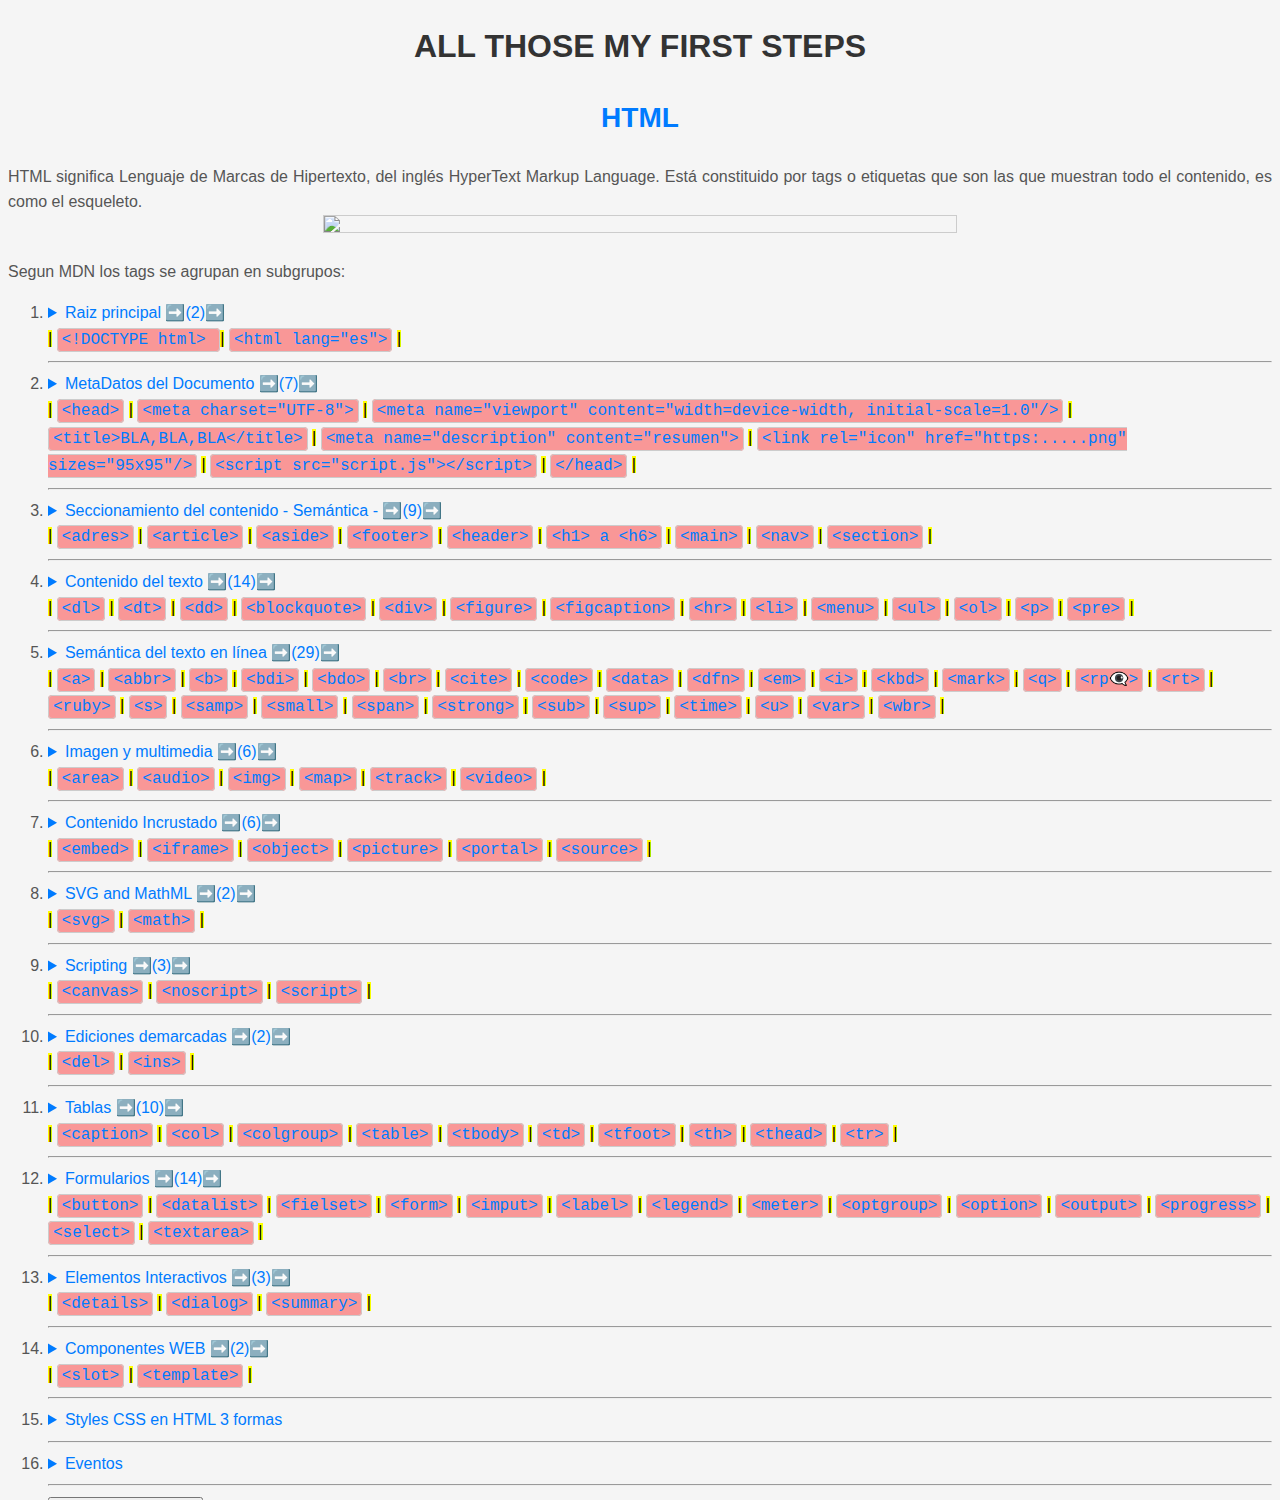
==== html/index.html @ f889c12b "css" ====
<!DOCTYPE html>
<html lang="es">
<!-- Lenguaje español-->

<head>
  <meta charset="UTF-8" />
  <!-- Texto/idioma -->
  <meta name="viewport" content="width=device-width, initial-scale=1.0" />
  <!-- Responsive, se ajusta-->
  <title>FUNDAMENTOS HTML ✍🏼</title>
  <!-- 55 caracteres-->
  <meta name="description"
    content="Esta es la primera página que hago en HTML y sobre la cual voy integrando todo conocimiento" />
  <link rel="icon"
    href="https://raw.githubusercontent.com/devpsicoamgg/elementsdevamgg-/main/favicons/1590029575811.png"
    sizes="95x95" />
  <style>
    body {
      background-color: #f5f5f5;
      color: #333;
      font-family: sans-serif;
      line-height: 1.6;
    }

    h1 {
      color: #333;
      text-align: center;
    }

    h2 {
      color: #007bff;
      text-align: center;
      font-size: 28px;
    }

    p {
      font-size: 16px;
      color: #555;
      text-align: justify;
    }

    img {
      border: 1px solid #ccc;
      display: block;
      margin: 0 auto;
      width: 50%;
    }

    ol {
      color: #555;
    }

    details summary {
      font-size: 16px;
      color: #007bff;
      cursor: pointer;
    }

    code {
      background-color: #f99797;
      border: 1px solid #ccc;
      padding: 2px 4px;
      border-radius: 4px;
      font-family: monospace;
    }
  </style>

  <!-- Permite posicionamiento-->
</head>

<body style="font-family: sans-serif;">
  <h1>ALL THOSE MY FIRST STEPS</h1>
  <h2>HTML</h2>
  <p>
    HTML significa Lenguaje de Marcas de Hipertexto, del inglés HyperText Markup Language.
    Está constituido por tags o etiquetas que son las que muestran todo el contenido, es como el esqueleto.
    <br>
    <img src="./img/tableHtml.png" width=80% />
    <br>
    Segun MDN los tags se agrupan en subgrupos:
  </p>
  <ol>
    <li>
      <details>
        <summary>
          Raiz principal ➡️(2)➡️ <br> <mark>|</mark> <code>  &lt;!DOCTYPE html&gt; </code> <mark>|</mark>
          <code>&lt;html lang="es"&gt;</code> <mark>|</mark>
        </summary> ---
        <ul>
          <li>
            <summary> <b> <code> &lt;!DOCTYPE html&gt; </code> </b> <br> El elemento HTML (o elemento HTML raiz)
              representa la raiz de un documento HTML. El resto de elementos descienden de este elemento. </summary>
            <br>
            <summary> <b> <code>&lt;html lang="es"&gt;</code> </b> <br> Tema de lenguaje, no ha de ir en metadatos sino
              abajo de la etiqueta HTML</summary>
      </details>
    </li>
    <hr>
    <!-- SALTO -->
    <li>
      <details>
        <summary>
          MetaDatos del Documento ➡️(7)➡️ <br> <mark>|</mark> <code>&lt;head&gt;</code> <mark>|</mark>
          <code>&lt;meta charset="UTF-8"&gt;</code> <mark>|</mark>
          <code>&lt;meta name="viewport" content="width=device-width, initial-scale=1.0"/&gt;</code> <mark>|</mark>
          <code>&lt;title>BLA,BLA,BLA&lt;/title&gt;</code> <mark>|</mark>
          <code>&lt;meta name="description" content="resumen"&gt;</code> <mark>|</mark>
          <code>&lt;link rel="icon" href="https:.....png" sizes="95x95"/&gt;</code> <mark>|</mark>
          <code>&lt;script src="script.js"&gt;&lt;/script&gt;</code> <mark>|</mark> <code>&lt;/head&gt;</code>
          <mark>|</mark>
        </summary> Ninguna que se marque como meta va con /, en la sección meta no
        solo van datos meta sino otros.
        <ul>
          <li>
            <summary><b><code>&lt;head&gt;</code></b> <br> Inicia el encabezado del documento </summary> <br>
          </li>
          <li>
            <summary><b> <code>&lt;meta charset="UTF-8"&gt;</code> </b> <br> Tema de control decodificación de
              caracteres </summary> <br>
          </li>
          <li>
            <summary> <b> <code>&lt;meta name="viewport" content="width=device-width, initial-scale=1.0"/&gt;</code>
              </b> <br> Temas de renderización a diversos dispositivos </summary> <br>
          </li>
          <li>
            <summary><b> <code>&lt;title>BLA,BLA,BLA&lt;/title&gt;</code> </b> <br> El titulo que se mostrará en la
              pestaña y buscadores, entre 55 y 65 caracteres, tambien influye en el posicionamiento la unica que se ve
              en barra titulo</summary> <br>
          </li>
          <li>
            <summary><b> <code>&lt;meta name="description" content="resumen"&gt;</code> </b> <br> Potencializa el
              posicionamiento el description entre 150 y 165 palabras, si se tiene secciones dentro del proyecto cada
              sección con su descripción</u> </summary> <br>
          </li>
          <li>
            <summary> <b> <code>&lt;link rel="icon" href="https:.....png" sizes="95x95"/&gt;</code> </b> <br> El
              favicon es el icono que se muestra en la pag, en la pestaña </summary> <br>
          </li>
          <li>
            <summary><b><code>&lt;link rel="stylesheet" href="styles.css"&gt;</code></b> <br> Este enlace carga un
              archivo CSS para aplicar estilos a la página </summary> <br>
          </li>
          <li>
            <summary><b> <code>&lt;script src="script.js"&gt;&lt;/script&gt;</code> </b> <br> Esta referencia carga un
              archivo de script JavaScript </summary> <br>
          </li>
          <li>
            <summary> <b><code>&lt;/head&gt;</code> </b> <br> Cierre de cabecera </summary>
          </li>
        </ul>
      </details>
    </li>
    <hr>

    <!-- SALTO -->
    <li>
      <details>
        <summary>Seccionamiento del contenido - Semántica - ➡️(9)➡️ <br>
          <mark>|</mark> <code>&lt;adres&gt;</code>
          <mark>|</mark> <code>&lt;article&gt;</code>
          <mark>|</mark> <code>&lt;aside&gt;</code>
          <mark>|</mark> <code>&lt;footer&gt;</code> <mark>|</mark> <code>&lt;header&gt;</code>
          <mark>|</mark> <code> &lt;h1&gt; a &lt;h6&gt;</code> <mark>|</mark> <code>&lt;main&gt;</code>
          <mark>|</mark> <code>&lt;nav&gt;</code> <mark>|</mark> <code>&lt;section&gt;</code> <mark>|</mark>

        </summary> Dividir y organizar el contenido de una página web en
        secciones lógicas y significativas utilizando etiquetas HTML apropiadas. <br> TEMA MUY CONEXO A MAQUETACIÓN<br>
        <br>
        <ul>
          <summary> <b><code>&lt;adres&gt;</code> </b> <br> Aporta información de contact o direcciones.</summary> <br>
          <summary> <b><code>&lt;article&gt;</code> </b> <br> Pedazo de codigo a reutilizar. Sección autocontenida.
          </summary> <br>
          <summary> <b><code>&lt;aside&gt;</code> </b> <br> Sección de una página que consiste en contenido que está
            indirectamente
            relacionado con el contenido principal del documento. Contenido secundario. </summary> <br>
          <summary> <b><code>&lt;footer&gt;</code> </b> <br> Pie de página para el contenido de sección más cercano o el
            elemento
            raíz de sección. </summary> <br>
          <summary><b><code>&lt;header&gt;</code> </b> <br> grupo de ayudas introductorias o de navegación. Cabeceras
          </summary>
          <br>
          <summary> <b><code>&lt;h1&gt;,&lt;h2&gt;&lt;h3&gt;,&lt;h4&gt;,&lt;h5&gt;,&lt;h6&gt;</code> </b> <br>
            Encabezados
            deja titularizar. Los niveles con jerarquias. Tambien CO Un solo. Solo 1 H1 <code>&lt;h1&gt;</code>.
          </summary> <br>
          <summary> <b> <code>&lt;main&gt;</code> </b> <br> contenido principal del &lt;body&gt; de un documento o
            aplicación, SOLO 1
            MAIN </summary> <br>
          <summary> <b> <code>&lt;nav&gt;</code> </b> <br> Sección con enlaces de navegación, internos o externos.
          </summary> <br>
          <summary> <b> <code>&lt;section&gt;</code> </b> <br> Representa una sección genérica de un documento. Muy
            parecido al
            &lt;div&gt; pero en menor nivel </summary> <br>
      </details>
    </li>
    <hr>
    <!-- SALTO -->
    <li>
      <details>
        <summary> Contenido del texto ➡️(14)➡️ <br>
          <mark>|</mark> <code>&lt;dl&gt;</code>
          <mark>|</mark> <code>&lt;dt&gt;</code>
          <mark>|</mark> <code>&lt;dd&gt;</code>
          <mark>|</mark> <code>&lt;blockquote&gt;</code>
          <mark>|</mark> <code>&lt;div&gt;</code>
          <mark>|</mark> <code>&lt;figure&gt;</code>
          <mark>|</mark> <code>&lt;figcaption&gt;</code>
          <mark>|</mark> <code>&lt;hr&gt;</code>
          <mark>|</mark> <code>&lt;li&gt;</code>
          <mark>|</mark> <code>&lt;menu&gt;</code>
          <mark>|</mark> <code>&lt;ul&gt;</code>
          <mark>|</mark> <code>&lt;ol&gt;</code>
          <mark>|</mark> <code>&lt;p&gt;</code>
          <mark>|</mark> <code>&lt;pre&gt;</code>
          <mark>|</mark>


        </summary> Para organizar bloques o secciones de contenido
        <ul>
          <summary> <b> <code>&lt;dl&gt;</code> </b> <br> Es una definición esta asociado con una lista descriptiva se
            relaciona dd.
            GLOSARIO DE TERMINOS. 3 etiquetas. dt para definir el termino, dd la definición del dato </summary> <br>
          <summary> <b> <code>&lt;dt&gt;</code> </b> <br> Término en una descripción o lista de definiciones Definición
            Term.
          </summary> <br>
          <summary> <b> <code>&lt;dd&gt;</code> </b> <br> Provee detalles acerca de o la definición de un término
            precedente en dt
            (tabula) Definición description </summary> <br>
          <summary> <b> <code>&lt;blockquote&gt;</code> </b> <br> Citas en bloque se ven como cita, combinar con cite
            genera todo ese
            contenido </summary> <br>
          <summary> <b> <code>&lt;div&gt;</code> </b> <br> Secciones o contenidos, etiqueta por excelencia, genera
            saltos de linea.
            VER SPAN </summary> <br>
          <summary> <b> <code>&lt;figure&gt;</code> </b> <br> Marco de una figura, incluye origen, tamaño, texto
            alternativo, etc.
            Para poner el caption figcaption dentro del tag </summary> <br>
          <summary> <b> <code>&lt;figcaption&gt;</code> </b> <br> Subtitulo de una figura. </summary> <br>
          <summary> <b> <code>&lt;hr&gt;</code> </b> <br> Línea horizontal salto semantico de contenido </summary> <br>
          <summary> <b> <code>&lt;li&gt;</code> </b> <br> Lista la etiqueta de cierre opcional </summary> <br>
          <summary> <b> <code>&lt;menu&gt;</code> </b> <br> Lista desordenada de elementos con elementos li, muy
            parecido a ul </summary> <br>
          <summary> <b> <code>&lt;ul&gt;</code> </b> <br> UNorderd List - Lista no ordenada, lleva puntos. con type te
            das tipos de
            viñeta, scuare, circle. Title un cuadradito con el nomnbre </summary> <br>
          <summary> <b> <code>&lt;ol&gt;</code> </b> <br> “Ordered List” - Lista Ordenada , siemrpe van dentro los tag
            li, start para
            poner No inicio, reversed para alrevez, con type muestra el tipo de num </summary> <br>
          <summary> <b> <code>&lt;p&gt;</code> </b> <br> Parrafo. Texto en forma de parrafo, margenes. </summary> <br>
          <summary> <b> <code>&lt;pre&gt;</code> </b> <br> Permite escribir en linea desde el editor, cambia la letra
          </summary> <br>
        </ul>
      </details>
    </li>
    <hr>
    <!-- SALTO -->
    <li>
      <details>
        <summary> Semántica del texto en línea ➡️(29)➡️ <br>
          <mark>|</mark> <code>&lt;a&gt;</code>
          <mark>|</mark> <code>&lt;abbr&gt;</code>
          <mark>|</mark> <code>&lt;b&gt;</code>
          <mark>|</mark> <code>&lt;bdi&gt;</code>
          <mark>|</mark> <code>&lt;bdo&gt;</code>
          <mark>|</mark> <code>&lt;br&gt;</code>
          <mark>|</mark> <code>&lt;cite&gt;</code>
          <mark>|</mark> <code>&lt;code&gt;</code>
          <mark>|</mark> <code>&lt;data&gt;</code>
          <mark>|</mark> <code>&lt;dfn&gt;</code>
          <mark>|</mark> <code>&lt;em&gt;</code>
          <mark>|</mark> <code>&lt;i&gt;</code>
          <mark>|</mark> <code>&lt;kbd&gt;</code>
          <mark>|</mark> <code>&lt;mark&gt;</code>
          <mark>|</mark> <code>&lt;q&gt;</code>
          <mark>|</mark> <code>&lt;rp👁️‍🗨️&gt;</code>
          <mark>|</mark> <code>&lt;rt&gt;</code>
          <mark>|</mark> <code>&lt;ruby&gt;</code>
          <mark>|</mark> <code>&lt;s&gt;</code>
          <mark>|</mark> <code>&lt;samp&gt;</code>
          <mark>|</mark> <code>&lt;small&gt;</code>
          <mark>|</mark> <code>&lt;span&gt;</code>
          <mark>|</mark> <code>&lt;strong&gt;</code>
          <mark>|</mark> <code>&lt;sub&gt;</code>
          <mark>|</mark> <code>&lt;sup&gt;</code>
          <mark>|</mark> <code>&lt;time&gt;</code>
          <mark>|</mark> <code>&lt;u&gt;</code>
          <mark>|</mark> <code>&lt;var&gt;</code>
          <mark>|</mark> <code>&lt;wbr&gt;</code>
          <mark>|</mark>


        </summary> significado, estructura, o el estilo de una palabra, una línea o cualquier pieza arbitraria de texto.
        <ul>
          <summary> <b> <code>&lt;a&gt;</code> </b> <br> enlaces a otras pags href para el source para abrir en nueva
            pesataña < a href=" bbbb"=> , con target ="_blanck", rel="nofollow" para sitios no relacionados, si dentro
              dejas una
              img te hace la img como hipervinculo. <br>
              Para hacer navegación interna, emoji 😉 o texto. tabla para asociar los items a a donde ir se debe dar
              nombre como id, no agenos al ingles ni espacios a href = "lugar#ADondeVa". <br>
              con css agregado al html scroll-behavior: smooth hace que se vea más fluido el desplazamiento y no como si
              apareciera. Con mailto: , o whatsapp tel:
          </summary> <br>
          <summary> <b> <code>&lt;abbr&gt;</code> </b> <br> abrebiaciones </summary> <br>
          <summary> <b> <code>&lt;b&gt;</code> </b> <br> Negrita <b>NEGRITA ASÍ </b> </summary> <br>
          <summary> <b> <code>&lt;bdi&gt;</code> </b> <br> Secciones o contenidos </summary> <br>
          <summary> <b> <code>&lt;bdo&gt;</code> </b> <br> Secciones o contenidos </summary> <br>
          <summary> <b> <code>&lt;br&gt;</code> </b> <br> Salto de linea. UN SOLO TAG, NO NECESITA CIERRE </summary>
          <br>
          <summary> <b> <code>&lt;cite&gt;</code> </b> <br> Secciones o contenidos </summary> <br>
          <summary> <b> <code>&lt;code&gt;</code> </b> <br> mostrar en formato de codigo </summary> <br>
          <summary> <b> <code>&lt;data&gt;</code> </b> <br> Secciones o contenidos </summary> <br>
          <summary> <b> <code>&lt;dfn&gt;</code> </b> <br> Secciones o contenidos </summary> <br>
          <summary> <b> <code>&lt;em&gt;</code> </b> <br> enfasis texto que hace enfasis. </summary> <br>
          <summary> <b> <code>&lt;i&gt;</code> </b> <br> cursiva <i>cursiva </i> </summary> <br>
          <summary> <b> <code>&lt;kbd&gt;</code> </b> <br> Secciones o contenidos </summary> <br>
          <summary> <b> <code>&lt;mark&gt;</code> </b> <br> Resalta <mark> ASI </mark> </summary> <br>
          <summary> <b> <code>&lt;q&gt;</code> </b> <br> cita </summary> <br>
          <summary> <b> <code>&lt;rp👁️‍🗨️&gt;</code> </b> <br> Secciones o contenidos </summary> <br>
          <summary> <b> <code>&lt;rt&gt;</code> </b> <br> Secciones o contenidos </summary> <br>
          <summary> <b> <code>&lt;ruby&gt;</code> </b> <br> Secciones o contenidos </summary> <br>
          <summary> <b> <code>&lt;s&gt;</code> </b> <br> Secciones o contenidos </summary> <br>
          <summary> <b> <code>&lt;samp&gt;</code> </b> <br> Secciones o contenidos </summary> <br>
          <summary> <b> <code>&lt;small&gt;</code> </b> <br> Letra pequeña </summary> <br>
          <summary> <b> <code>&lt;span&gt;</code> </b> <br> Secciones de bloque genererico en linea. Solo ocupa el
            espacio de su
            contenido VER DIV </summary> <br>
          <summary> <b> <code>&lt;strong&gt;</code> </b> <br> enfasis, entonación etiqueta semantica </summary> <br>
          <summary> <b> <code>&lt;sub&gt;</code> </b> <br> subindice </summary> <br>
          <summary> <b> <code>&lt;sup&gt;</code> </b> <br> potencias H<sup>2</sup>O </summary> <br>
          <summary> <b> <code>&lt;time&gt;</code> </b> <br> periodo de tiempo </summary> <br>
          <summary> <b> <code>&lt;u&gt;</code> </b> <br> Subrayado pero se recomienda más con scc </summary> <br>
          <summary> <b> <code>&lt;var&gt;</code> </b> <br> Secciones o contenidos </summary> <br>
          <summary> <b> <code>&lt;wbr&gt;</code> </b> <br> Secciones o contenidos </summary> <br>
        </ul>
      </details>
    </li>
    <hr>
    <!-- SALTO -->
    <li>
      <details>
        <summary>Imagen y multimedia ➡️(6)➡️ <br>
          <mark>|</mark> <code>&lt;area&gt;</code>
          <mark>|</mark> <code>&lt;audio&gt;</code>
          <mark>|</mark> <code>&lt;img&gt;</code>
          <mark>|</mark> <code>&lt;map&gt;</code>
          <mark>|</mark> <code>&lt;track&gt;</code>
          <mark>|</mark> <code>&lt;video&gt;</code>
          <mark>|</mark>

        </summary>
        <ul>
          <summary> <b> <code>&lt;area&gt;</code> </b> <br> ??????????????? </summary> <br>
          <summary> <b> <code>&lt;audio&gt;</code> </b> <br> Por medio del atributo source se da la ruta pero debe tener
            el atributo controls para mostrarse. <br> <mark style="background-color: rgb(45, 234, 45)"> Autoplay </mark>
            necesita permiso para que se reproduzca solo. <mark style="background-color: rgb(45, 234, 45)">Loop</mark>
            para volver a reproducir. <mark style="background-color: rgb(45, 234, 45)"> muted </mark> silenciado, <mark
              style="background-color: rgb(45, 234, 45)">preloaded</mark> va a empezar a precargar para reproducir más
            rápido <br> <mark> <code>&lt;audio src="./audio.mp3" controls preload &gt; &lt;/audio &gt; preload </code>>
            </mark> <br> </code> <audio src="" controls preload> </audio> </summary> <br>
          <summary> <b><code>&lt;img&gt;</code> </b> <br> en un solo tag < img
              src=" alt=texto descriptivo acepta formartos png, svg, etc. Los estilos recomendado desde CSS </u> </summary> <br>
          <summary> <b> <code>&lt;map&gt;</code> </b> <br> ??????????????? </summary> <br>
          <summary> <b> <code>&lt;track&gt;</code> </b> <br> ??????????????? </summary> <br>
          <summary> <b> <code>&lt;video&gt;</code> </b> <br> Por medio del atributo source se da la ruta pero debe tener el atributo controls para mostrarse. <br> <mark style="
              background-color: rgb(45, 234, 45)"> Autoplay </mark> necesita permiso para que se reproduzca solo. <mark
                style="background-color: rgb(45, 234, 45)">Loop</mark> para volver a reproducir. <mark
                style="background-color: rgb(45, 234, 45)"> muted </mark> silenciado, <mark
                style="background-color: rgb(45, 234, 45)">preloaded</mark> va a empezar a precargar para reproducir más
              rápido <br> <mark>
                <code>&lt;video src="./<b>video.mp4"</b> controls preload poster="./ARREGLAR POR CSS"&gt; &lt;/video &gt; </code>
              </mark> <br> </code> <video src="" controls preload> </video> </summary> <br>
        </ul>
      </details>
    </li>
    <hr>
    <!-- SALTO -->
    <li>
      <details>
        <summary>Contenido Incrustado ➡️(6)➡️ <br>
          <mark>|</mark> <code>&lt;embed&gt;</code>
          <mark>|</mark> <code>&lt;iframe&gt;</code>
          <mark>|</mark> <code>&lt;object&gt;</code>
          <mark>|</mark> <code>&lt;picture&gt;</code>
          <mark>|</mark> <code>&lt;portal&gt;</code>
          <mark>|</mark> <code>&lt;source&gt;</code>
          <mark>|</mark>
        </summary>

        <ul>
          <br>
          <summary> <b> <code>&lt;embed&gt;</code> </b> <br> plug-in </summary> <br>
          <summary> <b> <code>&lt;iframe&gt;</code> </b> <br> Un marco, ingresa otra pag en el navegador, youtube, pdfs,
            etc, no casi redes sociales <br> <iframe
              src="https://www.google.com/maps/embed?pb=!1m18!1m12!1m3!1d63654.152374169564!2d-74.38432945000001!3d4.33870455!2m3!1f0!2f0!3f0!3m2!1i1024!2i768!4f13.1!3m3!1m2!1s0x8e3f04f7770f3b97%3A0x90b173ecbe09c570!2sFusagasug%C3%A1%2C%20Cundinamarca!5e0!3m2!1ses!2sco!4v1688433929328!5m2!1ses!2sco"
              width=60% height=20% style="border:1;" allowfullscreen="" loading="lazy"
              referrerpolicy="no-referrer-when-downgrade"></iframe> </summary> <br>
          <summary> <b> <code>&lt;object&gt;</code> </b> <br> Secciones o contenidos </summary> <br>
          <summary> <b> <code>&lt;picture&gt;</code> </b> <br> Secciones o contenidos </summary> <br>
          <summary> <b> <code>&lt;portal&gt;</code> </b> <br> Habilita incrustar htmls en otra pag </summary> <br>
          <summary> <b> <code>&lt;source&gt;</code> </b> <br> recursos multimedia <code>&lt;picture&gt;</code>,
            <code>&lt;audio&gt;</code> o <code>&lt;video&gt;</code>
          </summary> <br>
        </ul>
      </details>
    </li>
    <hr>
    <!-- SALTO-->
    <li>
      <details>
        <summary>SVG and MathML ➡️(2)➡️ <br>
          <mark>|</mark> <code>&lt;svg&gt;</code>
          <mark>|</mark> <code>&lt;math&gt;</code>
          <mark>|</mark>

        </summary>
        <ul>
          <summary> <b> <code>&lt;svg&gt;</code> </b> <br> Secciones o contenidos </summary> <br>
          <summary> <b> <code>&lt;math&gt;</code> </b> <br> Secciones o contenidos </summary>
        </ul>
      </details>
    </li>
    <hr>
    <!-- SALTO-->
    <li>
      <details>
        <summary>Scripting ➡️(3)➡️ <br>
          <mark>|</mark> <code>&lt;canvas&gt;</code>
          <mark>|</mark> <code>&lt;noscript&gt;</code>
          <mark>|</mark> <code>&lt;script&gt;</code>
          <mark>|</mark>

        </summary>
        <ul>
          <summary> <b> <code>&lt;canvas&gt;</code> </b> <br> dibujar graficos por secuencias </summary> <br>
          <summary> <b> <code>&lt;noscript&gt;</code> </b> <br> Secciones o contenidos </summary> <br>
          <summary> <b> <code>&lt;script&gt;</code> </b> <br> incrustar codigo ejecutable, puede ser js, se puede
            escribir como js en html mientras tengas la etiqueta script o por medio de enlazar html y js. apertura y
            cierre script src=/source </summary>
        </ul>
      </details>
    </li>
    <hr>
    <!-- SALTO-->
    <li>
      <details>
        <summary>Ediciones demarcadas ➡️(2)➡️ <br>
          <mark>|</mark> <code>&lt;del&gt;</code>
          <mark>|</mark> <code>&lt;ins&gt;</code>
          <mark>|</mark>

        </summary>
        <ul>
          <summary> </b> <code>&lt;del&gt;</code> </b> <br> Secciones o contenidos </summary>
          <summary> </b> <code>&lt;ins&gt;</code> </b> <br> Secciones o contenidos </summary>
        </ul>
      </details>
    </li>
    <hr>
    <!-- SALTO-->
    <li>
      <details>
        <summary>Tablas ➡️(10)➡️ <br>
          <mark>|</mark> <code>&lt;caption&gt;</code>
          <mark>|</mark> <code>&lt;col&gt;</code>
          <mark>|</mark> <code>&lt;colgroup&gt;</code>
          <mark>|</mark> <code>&lt;table&gt;</code>
          <mark>|</mark> <code>&lt;tbody&gt;</code>
          <mark>|</mark> <code>&lt;td&gt;</code>
          <mark>|</mark> <code>&lt;tfoot&gt;</code>
          <mark>|</mark> <code>&lt;th&gt;</code>
          <mark>|</mark> <code>&lt;thead&gt;</code>
          <mark>|</mark> <code>&lt;tr&gt;</code>
          <mark>|</mark>

        </summary> datos tabulados
        <ul>
          <summary><b><code>&lt;caption&gt;</code> </b> <br> Se utiliza para agregar un titulo a la tabla puede estar
            aariba o abajo segun el style se defina. </summary> <br>
          <summary><b><code>&lt;col&gt;</code> </b> <br> Define propiedades de estilo y da la col </summary> <br>
          <summary><b><code>&lt;colgrup&gt;</code> </b> <br> Agrupa una o mas colomnas </summary> <br>
          <summary><b><code>&lt;table&gt;</code> </b> <br> Tag que contiene la tabla </summary> <br>
          <summary><b><code>&lt;tbody&gt;</code> </b> <br> agrupa una tabla en su cuerpo </summary> <br>
          <summary><b><code>&lt;td&gt;</code> </b> <br> Celdas </summary> <br>
          <summary><b><code>&lt;tfoot&gt;</code> </b> <br> Pie de pagina de la tabla. </summary> <br>
          <summary><b><code>&lt;th&gt;</code> </b> <br> Encabezado de la columna </summary> <br>
          <summary><b><code>&lt;thead&gt;</code> </b> <br> Encabezados de columna o fila en la table </summary> <br>
          <summary><b><code>&lt;tr&gt;</code> </b> <br> Fila en la table </summary> <br>
        </ul>
      </details>
    </li>
    <hr>
    <!-- SALTO-->
    <li>
      <details>
        <summary>Formularios ➡️(14)➡️ <br>
          <mark>|</mark> <code>&lt;button&gt;</code>
          <mark>|</mark> <code>&lt;datalist&gt;</code>
          <mark>|</mark> <code>&lt;fielset&gt;</code>
          <mark>|</mark> <code>&lt;form&gt;</code>
          <mark>|</mark> <code>&lt;imput&gt;</code>
          <mark>|</mark> <code>&lt;label&gt;</code>
          <mark>|</mark> <code>&lt;legend&gt;</code>
          <mark>|</mark> <code>&lt;meter&gt;</code>
          <mark>|</mark> <code>&lt;optgroup&gt;</code>
          <mark>|</mark> <code>&lt;option&gt;</code>
          <mark>|</mark> <code>&lt;output&gt;</code>
          <mark>|</mark> <code>&lt;progress&gt;</code>
          <mark>|</mark> <code>&lt;select&gt;</code>
          <mark>|</mark> <code>&lt;textarea&gt;</code>
          <mark>|</mark>


        </summary> Crear formularios, valores como autocompletar el formulario,
        <ul>
          <summary><b><code>&lt;button&gt;</code> </b> <br> Un boton <button> ESTE </button> </summary>
          <summary><b><code>&lt;datalist&gt;</code> </b> <br> Contiene elementos, opciones </summary>
          <summary><b><code>&lt;fielset&gt;</code> </b> <br> Secciones o contenidos </summary>
          <summary><b><code>&lt;form&gt;</code> </b> <br> la que contiene controles activos </summary>
          <summary><b><code>&lt;input&gt;</code> </b> <br> Controles interactivos de formulario. < imput así: <br>
              <samll>
                text <input type="text"> <br>
                checkbox <input type="checkbox"> <br>
                radio <input type="radio"> <br>
                date <input type="date"> <br>
                submit <input type="submit"> <br>
                search <input type="search"> <br>
                reset <input type="reset"> <br>
                file <input type="file"> <br>
                email <input type="email"> <br>
                color <input type="color"> <br>
                password <input type="password"> <br>
                range <input type="range"> <br>
                button <input type="button" value="este"> <br>
              </samll>
          </summary>
          <summary><b><code>&lt;label&gt;</code> </b> <br> Secciones o contenidos </summary>
          <summary><b><code>&lt;legend&gt;</code> </b> <br> Secciones o contenidos </summary>
          <summary><b><code>&lt;meter&gt;</code> </b> <br> escala dentro de un rango </summary>
          <summary><b><code>&lt;optgroup&gt;</code> </b> <br> agrupación <code>&lt;select&gt;</code> </summary>
          <summary><b><code>&lt;option&gt;</code> </b> <br> item dentro de un <code>&lt;select&gt;</code> </summary>
          <summary><b><code>&lt;output&gt;</code> </b> <br> puede inyectar resultados de calculos </summary>
          <summary><b><code>&lt;progress&gt;</code> </b> <br> muestra prograso de una tarea </summary>
          <summary><b><code>&lt;select&gt;</code> </b> <br> menu de opciones las opciones estan dentro de
            <code>&lt;option&gt;</code> que generalmente se agrupan en <code>&lt;optgroup&gt;</code>
          </summary>
          <summary><b><code>&lt;textarea&gt;</code> </b> <br> edución multililnea de texto sin formato </summary>
        </ul>
      </details>
    </li>
    <hr>
    <!-- SALTO-->
    <li>
      <details>
        <summary>Elementos Interactivos ➡️(3)➡️ <br>
          <mark>|</mark> <code>&lt;details&gt;</code>
          <mark>|</mark> <code>&lt;dialog&gt;</code>
          <mark>|</mark> <code>&lt;summary&gt;</code>
          <mark>|</mark>


        </summary>
        <ul>
          <summary><b><code>&lt;details&gt;</code> </b> <br> Envuelve el acordeon </summary> <br>
          <summary><b><code>&lt;dialog&gt;</code> </b> <br> Como tipo de caja de dialogo </summary> <br>
          <summary><b><code>&lt;summary&gt;</code> </b> <br> Titulo del acordeón se agrega otro tag para el contenido
          </summary> <br>
        </ul>
      </details>
    </li>
    <hr>
    <!-- SALTO-->
    <li>
      <details>
        <summary>Componentes WEB ➡️(2)➡️ <br>
          <mark>|</mark> <code>&lt;slot&gt;</code>
          <mark>|</mark> <code>&lt;template&gt;</code>
          <mark>|</mark>

        </summary> tecnología relacionada con HTML que hacen que sea posible, en esencia, crear y personalizar elementos
        como si fueran HTML normal.
        <ul>
          <summary><b><code>&lt;slot&gt;</code> </b> <br> placeholder en un componente que tu puedes llenar con tu
            propio marcado,</summary>
    </li> <br>
    <summary><b><code>&lt;Template&gt;</code> </b> <br> mecanismo para mantener el contenido HTML del lado del cliente
      que no se renderiza cuando se carga una página, pero que posteriormente puede ser instanciado </summary>
    <hr>
    </ul>
    </details>
    </li>
    <hr>

    <!-- SALTO-->
    <li>
      <details>
        <summary>Styles CSS en HTML 3 formas </summary> XXXXXXXXXXX
        <ul>
          <summary> <b> dando atributos onclick="Alert" </b> <br> No muy recomdable </summary> <br>
          <summary> <b> En head se abre etiqueta style </b> <br> LIBRERIAS se van marcando etiquetas por etiquetas pero
            marca
            todas las etiquetas </summary> <br>
          <summary> <b> Mediente hoja CSS </b> <br> Se enlaza en el head con tag link rel = "stylesheets" href="./DIR"
          </summary> <br>
        </ul>
      </details>
    </li>
    <hr>
    <!-- SALTO-->

    <li>
      <details>
        <summary> Eventos </summary>
        <ul>
          <summary> <b> dando atributos al tag style= </b> style = " color fondo, color letra, tamaño, tipo, fuente,
            alineación, epaciado, margen, para tags como NO MANERA MÁS EFICIENTE " </summary> <br>
          <summary> <b> En head se abre etiqueta style </b> LIBRERIAS se van marcando etiquetas por etiquetas pero marca
            todas las etiquetas </summary> <br>
          <summary> <b> Mediente hoja CSS </b> se enlaza en el head con tag link rel = "stylesheets" href="./DIR"
          </summary> <br>
        </ul>
      </details>
    </li>
    <hr>
    <!-- SALTO-->


    <button onclick="openDialog()">02-. Metadatod del Doc </button>
    <dialog id="myDialog">
      <h2>Tags Raiz Pcpal </h2>
      <p> <code> &lt;!DOCTYPE html&gt; </code> </p>
      <hr>
      <p> <code>&lt;html lang="es"&gt;</code> </p>
      <button onclick="closeDialog()"> CERRAR ⛔</button>
    </dialog>
    <script>
      function openDialog() {
        var dialog = document.getElementById("myDialog");
        dialog.showModal();
      }
      function closeDialog() {
        var dialog = document.getElementById("myDialog");
        dialog.close();
      }
    </script>









    <!-- FIN ⛔-->
    </ul>

  </ol>

</body>


</html>
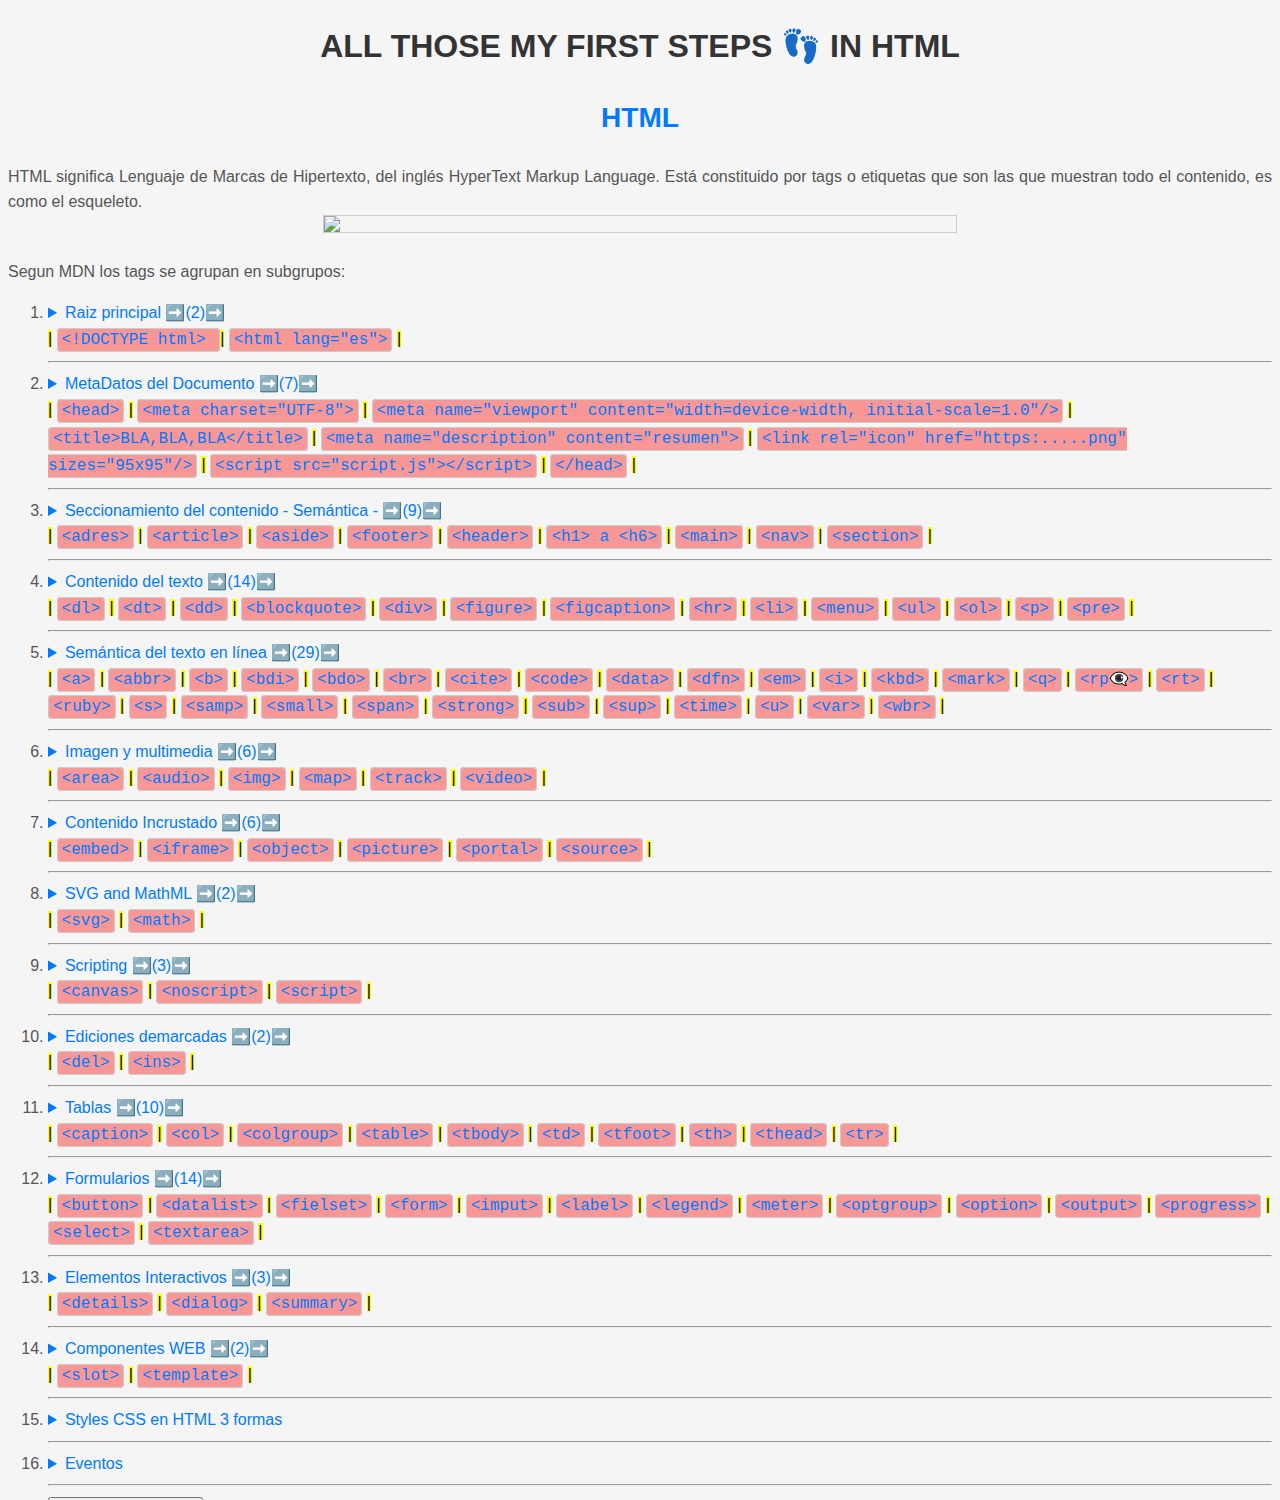
==== commit 4209c160: "css" ====
--- a/html/index.html
+++ b/html/index.html
@@ -69,7 +69,7 @@
 </head>
 
 <body style="font-family: sans-serif;">
-  <h1>ALL THOSE MY FIRST STEPS</h1>
+  <h1>ALL THOSE MY FIRST STEPS 👣 IN HTML</h1>
   <h2>HTML</h2>
   <p>
     HTML significa Lenguaje de Marcas de Hipertexto, del inglés HyperText Markup Language.
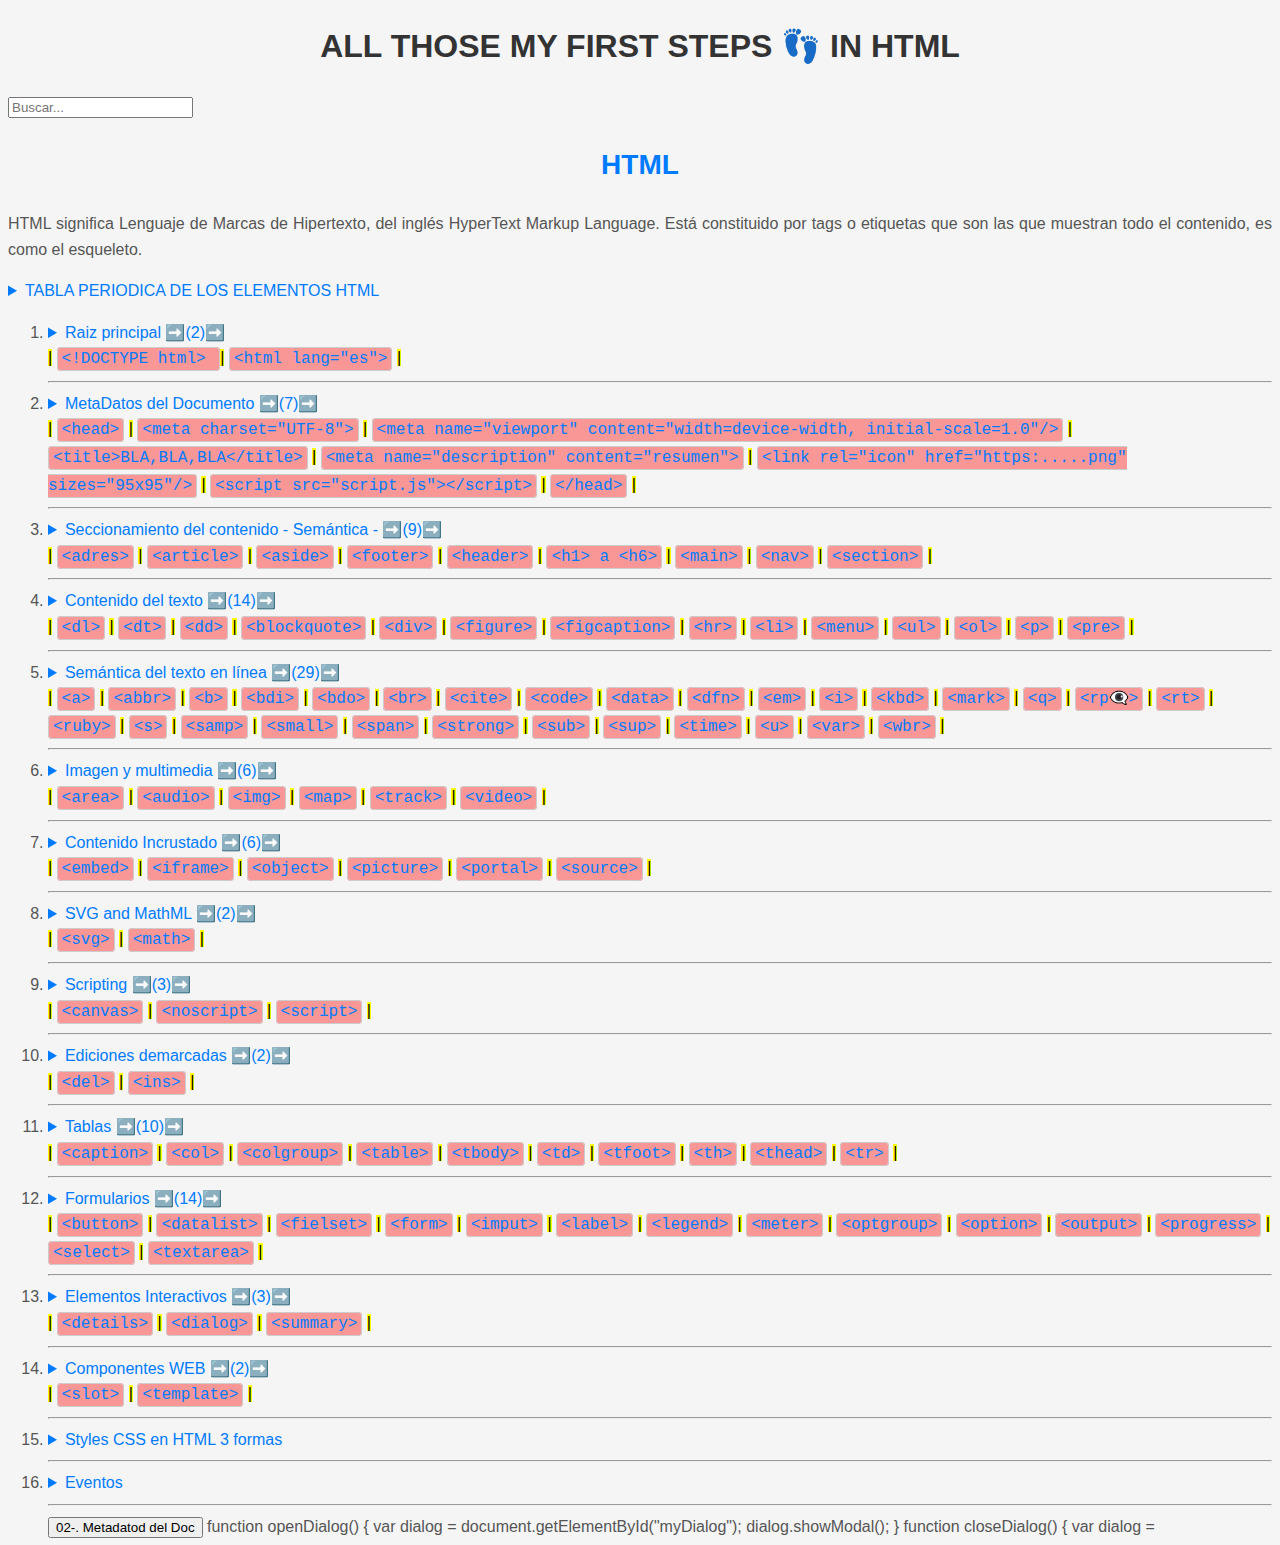
==== commit 49a34a4d: "more" ====
--- a/html/index.html
+++ b/html/index.html
@@ -70,14 +70,18 @@
 
 <body style="font-family: sans-serif;">
   <h1>ALL THOSE MY FIRST STEPS 👣 IN HTML</h1>
+  <input type="search" id="busqueda" placeholder="Buscar...">
+  <div id="resultadosBusqueda"></div>
+
   <h2>HTML</h2>
   <p>
     HTML significa Lenguaje de Marcas de Hipertexto, del inglés HyperText Markup Language.
     Está constituido por tags o etiquetas que son las que muestran todo el contenido, es como el esqueleto.
     <br>
+  <details>
+    <summary> TABLA PERIODICA DE LOS ELEMENTOS HTML </summary>
     <img src="./img/tableHtml.png" width=80% />
-    <br>
-    Segun MDN los tags se agrupan en subgrupos:
+  </details>
   </p>
   <ol>
     <li>
@@ -632,18 +636,55 @@
       <p> <code>&lt;html lang="es"&gt;</code> </p>
       <button onclick="closeDialog()"> CERRAR ⛔</button>
     </dialog>
-    <script>
+    <nonscript>
       function openDialog() {
-        var dialog = document.getElementById("myDialog");
-        dialog.showModal();
+      var dialog = document.getElementById("myDialog");
+      dialog.showModal();
       }
       function closeDialog() {
-        var dialog = document.getElementById("myDialog");
-        dialog.close();
+      var dialog = document.getElementById("myDialog");
+      dialog.close();
       }
+    </nonscript>
+
+
+    <script>
+      // Función para realizar la búsqueda y mostrar los resultados
+      function buscar() {
+        const busqueda = document.getElementById("busqueda").value.toLowerCase();
+        const elementos = document.body.getElementsByTagName("*"); // Selecciona todos los elementos dentro del body
+
+        const resultados = [];
+
+        for (let i = 0; i < elementos.length; i++) {
+          if (elementos[i].innerText.toLowerCase().includes(busqueda)) {
+            resultados.push(elementos[i].cloneNode(true));
+          }
+        }
+
+        mostrarResultados(resultados);
+      }
+
+
+
+
+      // Función para mostrar los resultados de la búsqueda
+      function mostrarResultados(resultados) {
+        const resultadosDiv = document.getElementById("resultadosBusqueda");
+        resultadosDiv.innerHTML = "";
+
+        if (resultados.length > 0) {
+          for (let i = 0; i < resultados.length; i++) {
+            resultadosDiv.appendChild(resultados[i]);
+          }
+        } else {
+          resultadosDiv.textContent = "No se encontraron resultados.";
+        }
+      }
+
+      // Evento para realizar la búsqueda al escribir en el campo de búsqueda
+      document.getElementById("busqueda").addEventListener("input", buscar);
     </script>
-
-
 
 
 
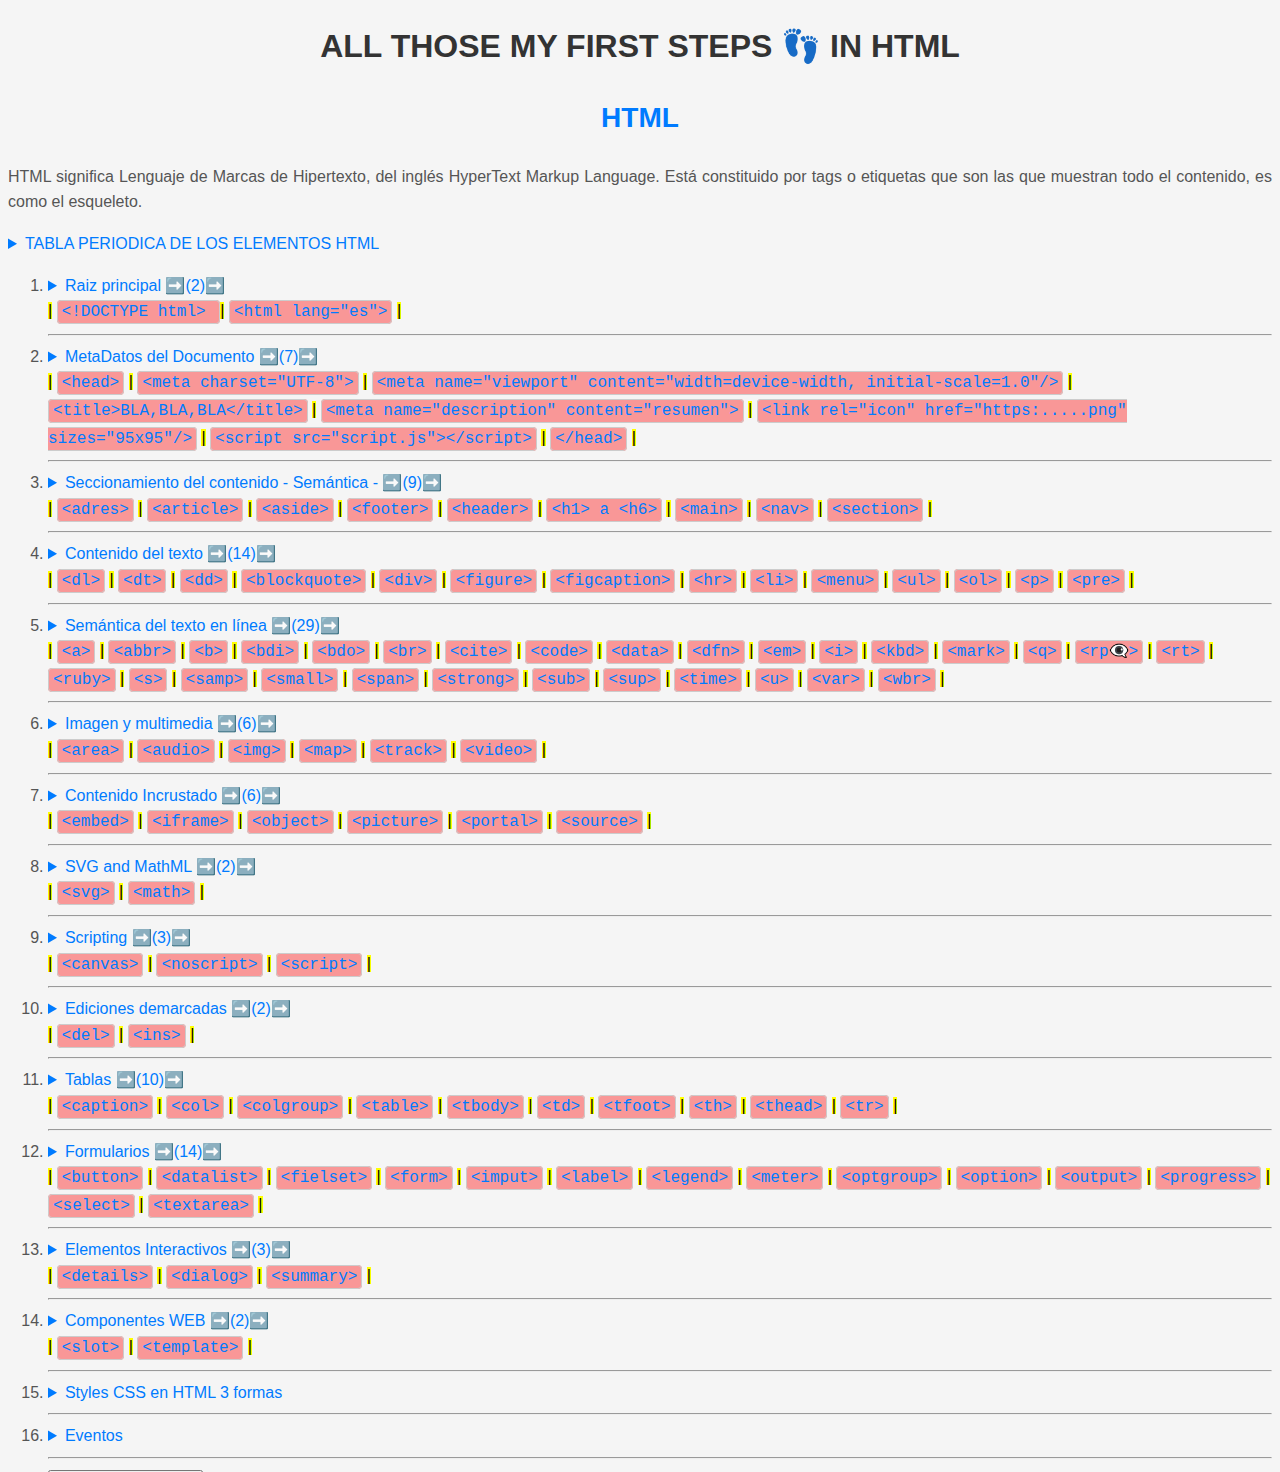
==== commit c990b039: "more" ====
--- a/html/index.html
+++ b/html/index.html
@@ -70,9 +70,6 @@
 
 <body style="font-family: sans-serif;">
   <h1>ALL THOSE MY FIRST STEPS 👣 IN HTML</h1>
-  <input type="search" id="busqueda" placeholder="Buscar...">
-  <div id="resultadosBusqueda"></div>
-
   <h2>HTML</h2>
   <p>
     HTML significa Lenguaje de Marcas de Hipertexto, del inglés HyperText Markup Language.
@@ -636,58 +633,16 @@
       <p> <code>&lt;html lang="es"&gt;</code> </p>
       <button onclick="closeDialog()"> CERRAR ⛔</button>
     </dialog>
-    <nonscript>
+    <script>
       function openDialog() {
-      var dialog = document.getElementById("myDialog");
-      dialog.showModal();
+        var dialog = document.getElementById("myDialog");
+        dialog.showModal();
       }
       function closeDialog() {
-      var dialog = document.getElementById("myDialog");
-      dialog.close();
+        var dialog = document.getElementById("myDialog");
+        dialog.close();
       }
-    </nonscript>
-
-
-    <script>
-      // Función para realizar la búsqueda y mostrar los resultados
-      function buscar() {
-        const busqueda = document.getElementById("busqueda").value.toLowerCase();
-        const elementos = document.body.getElementsByTagName("*"); // Selecciona todos los elementos dentro del body
-
-        const resultados = [];
-
-        for (let i = 0; i < elementos.length; i++) {
-          if (elementos[i].innerText.toLowerCase().includes(busqueda)) {
-            resultados.push(elementos[i].cloneNode(true));
-          }
-        }
-
-        mostrarResultados(resultados);
-      }
-
-
-
-
-      // Función para mostrar los resultados de la búsqueda
-      function mostrarResultados(resultados) {
-        const resultadosDiv = document.getElementById("resultadosBusqueda");
-        resultadosDiv.innerHTML = "";
-
-        if (resultados.length > 0) {
-          for (let i = 0; i < resultados.length; i++) {
-            resultadosDiv.appendChild(resultados[i]);
-          }
-        } else {
-          resultadosDiv.textContent = "No se encontraron resultados.";
-        }
-      }
-
-      // Evento para realizar la búsqueda al escribir en el campo de búsqueda
-      document.getElementById("busqueda").addEventListener("input", buscar);
     </script>
-
-
-
 
 
 
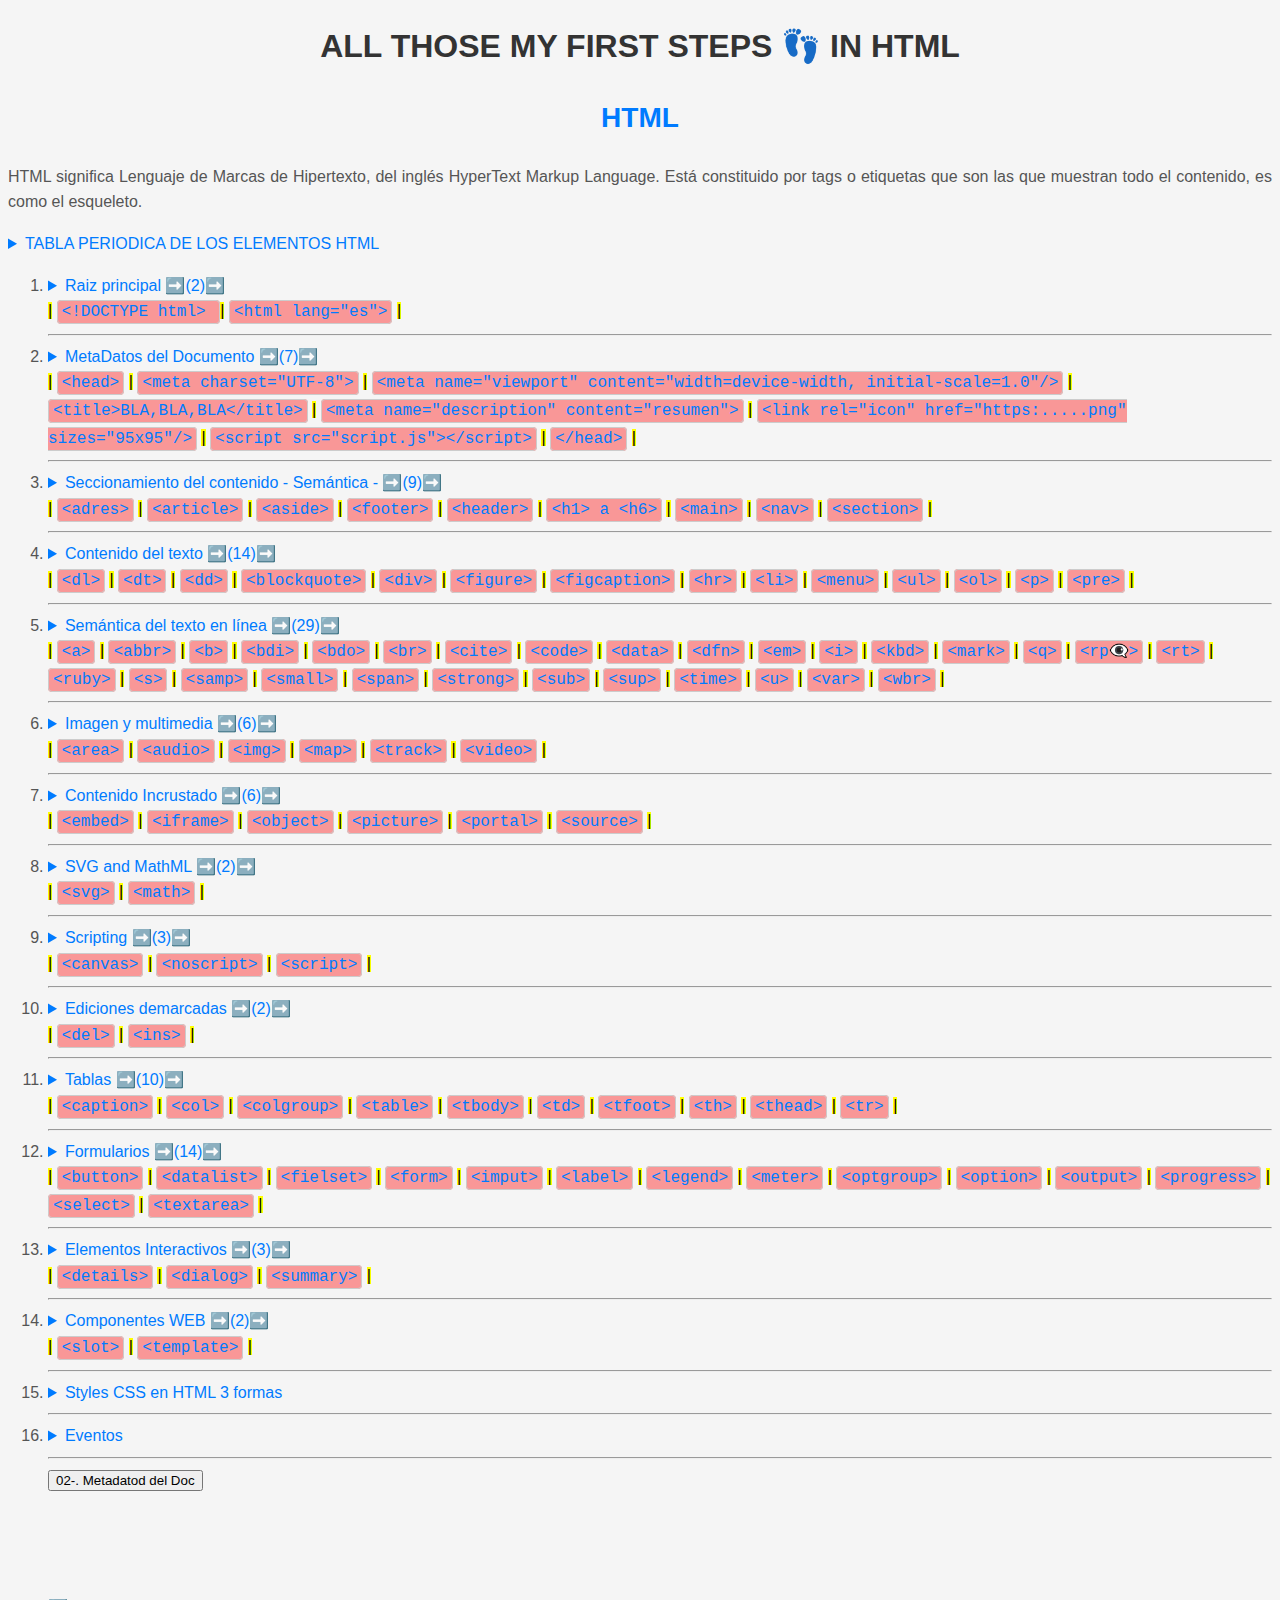
==== commit 78631314: "14-8" ====
--- a/html/index.html
+++ b/html/index.html
@@ -27,6 +27,12 @@
       text-align: center;
     }
 
+    h1:hover,
+    details:hover {
+      background-color: #b8f4ba;
+      border: 3px solid #ffb0b0;
+    }
+
     h2 {
       color: #007bff;
       text-align: center;
@@ -219,8 +225,16 @@
         </summary> Para organizar bloques o secciones de contenido
         <ul>
           <summary> <b> <code>&lt;dl&gt;</code> </b> <br> Es una definición esta asociado con una lista descriptiva se
-            relaciona dd.
-            GLOSARIO DE TERMINOS. 3 etiquetas. dt para definir el termino, dd la definición del dato </summary> <br>
+            relaciona dd.<br>
+            GLOSARIO DE TÉRMINOS. 3 etiquetas. dt para definir el termino, dd la definición del dato <br>
+            <dl style="display: inline-block; border: 1cap double red; padding: 16px ;">
+              dl
+              <dt> Término 1 dt</dt>
+              <dd> Definición del termino 1 dd </dd>
+              <dt> Término 2 dt </dt>
+              <dd> Definición del término 2 dd </dd>
+            </dl>
+          </summary> <br>
           <summary> <b> <code>&lt;dt&gt;</code> </b> <br> Término en una descripción o lista de definiciones Definición
             Term.
           </summary> <br>
@@ -293,7 +307,7 @@
         </summary> significado, estructura, o el estilo de una palabra, una línea o cualquier pieza arbitraria de texto.
         <ul>
           <summary> <b> <code>&lt;a&gt;</code> </b> <br> enlaces a otras pags href para el source para abrir en nueva
-            pesataña < a href=" bbbb"=> , con target ="_blanck", rel="nofollow" para sitios no relacionados, si dentro
+            pestaña < a href=" bbbb"=> , con target ="_blank", rel="nofollow" para sitios no relacionados, si dentro
               dejas una
               img te hace la img como hipervinculo. <br>
               Para hacer navegación interna, emoji 😉 o texto. tabla para asociar los items a a donde ir se debe dar
@@ -303,7 +317,8 @@
           </summary> <br>
           <summary> <b> <code>&lt;abbr&gt;</code> </b> <br> abrebiaciones </summary> <br>
           <summary> <b> <code>&lt;b&gt;</code> </b> <br> Negrita <b>NEGRITA ASÍ </b> </summary> <br>
-          <summary> <b> <code>&lt;bdi&gt;</code> </b> <br> Secciones o contenidos </summary> <br>
+          <summary> <b> <code>&lt;bdi&gt;</code> </b> <br> Muestra en tipo código pero tener presente que </summary>
+          <br>
           <summary> <b> <code>&lt;bdo&gt;</code> </b> <br> Secciones o contenidos </summary> <br>
           <summary> <b> <code>&lt;br&gt;</code> </b> <br> Salto de linea. UN SOLO TAG, NO NECESITA CIERRE </summary>
           <br>
@@ -395,8 +410,10 @@
               src="https://www.google.com/maps/embed?pb=!1m18!1m12!1m3!1d63654.152374169564!2d-74.38432945000001!3d4.33870455!2m3!1f0!2f0!3f0!3m2!1i1024!2i768!4f13.1!3m3!1m2!1s0x8e3f04f7770f3b97%3A0x90b173ecbe09c570!2sFusagasug%C3%A1%2C%20Cundinamarca!5e0!3m2!1ses!2sco!4v1688433929328!5m2!1ses!2sco"
               width=60% height=20% style="border:1;" allowfullscreen="" loading="lazy"
               referrerpolicy="no-referrer-when-downgrade"></iframe> </summary> <br>
-          <summary> <b> <code>&lt;object&gt;</code> </b> <br> Secciones o contenidos </summary> <br>
-          <summary> <b> <code>&lt;picture&gt;</code> </b> <br> Secciones o contenidos </summary> <br>
+          <summary> <b> <code>&lt;object&gt;</code> </b> <br> Para incrustar tipos de objeto, como pdf, video, etc
+          </summary><br>
+          <summary> <b> <code>&lt;picture&gt;</code> </b> <br> EXPERIMENTAL. Contenedor de múltiples elementos.
+          </summary> <br>
           <summary> <b> <code>&lt;portal&gt;</code> </b> <br> Habilita incrustar htmls en otra pag </summary> <br>
           <summary> <b> <code>&lt;source&gt;</code> </b> <br> recursos multimedia <code>&lt;picture&gt;</code>,
             <code>&lt;audio&gt;</code> o <code>&lt;video&gt;</code>
@@ -415,8 +432,10 @@
 
         </summary>
         <ul>
-          <summary> <b> <code>&lt;svg&gt;</code> </b> <br> Secciones o contenidos </summary> <br>
-          <summary> <b> <code>&lt;math&gt;</code> </b> <br> Secciones o contenidos </summary>
+          <summary> <b> <code>&lt;svg&gt;</code> </b> <br> Para agregar gráficos de vector </summary> <br>
+          <summary> <b> <code>&lt;math&gt;</code> </b> <br> Secciones o Temas con cálculos y matemáticas.
+            <code>&lt;math&gt;</code> es la que engloba
+          </summary>
         </ul>
       </details>
     </li>
@@ -432,9 +451,9 @@
 
         </summary>
         <ul>
-          <summary> <b> <code>&lt;canvas&gt;</code> </b> <br> dibujar graficos por secuencias </summary> <br>
-          <summary> <b> <code>&lt;noscript&gt;</code> </b> <br> Secciones o contenidos </summary> <br>
-          <summary> <b> <code>&lt;script&gt;</code> </b> <br> incrustar codigo ejecutable, puede ser js, se puede
+          <summary> <b> <code>&lt;canvas&gt;</code> </b> <br> dibujar gráficos por secuencias </summary> <br>
+          <summary> <b> <code>&lt;noscript&gt;</code> </b> <br> Lo que no es script </summary> <br>
+          <summary> <b> <code>&lt;script&gt;</code> </b> <br> incrustar código ejecutable, puede ser js, se puede
             escribir como js en html mientras tengas la etiqueta script o por medio de enlazar html y js. apertura y
             cierre script src=/source </summary>
         </ul>
@@ -451,8 +470,8 @@
 
         </summary>
         <ul>
-          <summary> </b> <code>&lt;del&gt;</code> </b> <br> Secciones o contenidos </summary>
-          <summary> </b> <code>&lt;ins&gt;</code> </b> <br> Secciones o contenidos </summary>
+          <summary> </b> <code>&lt;del&gt;</code> </b> <br> elemento eliminado en en cursiva sale </summary>
+          <summary> </b> <code>&lt;ins&gt;</code> </b> <br> Elemento ingresado en subrayado sale </summary>
         </ul>
       </details>
     </li>
@@ -478,7 +497,7 @@
           <summary><b><code>&lt;caption&gt;</code> </b> <br> Se utiliza para agregar un titulo a la tabla puede estar
             aariba o abajo segun el style se defina. </summary> <br>
           <summary><b><code>&lt;col&gt;</code> </b> <br> Define propiedades de estilo y da la col </summary> <br>
-          <summary><b><code>&lt;colgrup&gt;</code> </b> <br> Agrupa una o mas colomnas </summary> <br>
+          <summary><b><code>&lt;colgrup&gt;</code> </b> <br> Agrupa una o mas columnas </summary> <br>
           <summary><b><code>&lt;table&gt;</code> </b> <br> Tag que contiene la tabla </summary> <br>
           <summary><b><code>&lt;tbody&gt;</code> </b> <br> agrupa una tabla en su cuerpo </summary> <br>
           <summary><b><code>&lt;td&gt;</code> </b> <br> Celdas </summary> <br>
@@ -515,7 +534,8 @@
         <ul>
           <summary><b><code>&lt;button&gt;</code> </b> <br> Un boton <button> ESTE </button> </summary>
           <summary><b><code>&lt;datalist&gt;</code> </b> <br> Contiene elementos, opciones </summary>
-          <summary><b><code>&lt;fielset&gt;</code> </b> <br> Secciones o contenidos </summary>
+          <summary><b><code>&lt;fielset&gt;</code> </b> <br> Ordenar los grupos de campo de un formulario, crea una caja
+            de formulario en bloque</summary>
           <summary><b><code>&lt;form&gt;</code> </b> <br> la que contiene controles activos </summary>
           <summary><b><code>&lt;input&gt;</code> </b> <br> Controles interactivos de formulario. < imput así: <br>
               <samll>
@@ -534,17 +554,19 @@
                 button <input type="button" value="este"> <br>
               </samll>
           </summary>
-          <summary><b><code>&lt;label&gt;</code> </b> <br> Secciones o contenidos </summary>
-          <summary><b><code>&lt;legend&gt;</code> </b> <br> Secciones o contenidos </summary>
+          <summary><b><code>&lt;label&gt;</code> </b> <br> La etiqueta, el "nombre" </summary>
+          <summary><b><code>&lt;legend&gt;</code> </b> <br> Crea títulos para grupos de campos. Caja con titulo.
+          </summary>
           <summary><b><code>&lt;meter&gt;</code> </b> <br> escala dentro de un rango </summary>
           <summary><b><code>&lt;optgroup&gt;</code> </b> <br> agrupación <code>&lt;select&gt;</code> </summary>
           <summary><b><code>&lt;option&gt;</code> </b> <br> item dentro de un <code>&lt;select&gt;</code> </summary>
-          <summary><b><code>&lt;output&gt;</code> </b> <br> puede inyectar resultados de calculos </summary>
-          <summary><b><code>&lt;progress&gt;</code> </b> <br> muestra prograso de una tarea </summary>
-          <summary><b><code>&lt;select&gt;</code> </b> <br> menu de opciones las opciones estan dentro de
+          <summary><b><code>&lt;output&gt;</code> </b> <br> puede inyectar resultados de cálculos </summary>
+          <summary><b><code>&lt;progress&gt;</code> </b> <br> muestra progreso de una tarea </summary>
+          <summary><b><code>&lt;select&gt;</code> </b> <br> menu de opciones las opciones están dentro de
             <code>&lt;option&gt;</code> que generalmente se agrupan en <code>&lt;optgroup&gt;</code>
           </summary>
-          <summary><b><code>&lt;textarea&gt;</code> </b> <br> edución multililnea de texto sin formato </summary>
+          <summary><b><code>&lt;textarea&gt;</code> </b> <br> Edición multilineal de texto sin formato
+          </summary>
         </ul>
       </details>
     </li>
@@ -596,11 +618,11 @@
       <details>
         <summary>Styles CSS en HTML 3 formas </summary> XXXXXXXXXXX
         <ul>
-          <summary> <b> dando atributos onclick="Alert" </b> <br> No muy recomdable </summary> <br>
-          <summary> <b> En head se abre etiqueta style </b> <br> LIBRERIAS se van marcando etiquetas por etiquetas pero
+          <summary> <b> dando atributos onclick="Alert" </b> <br> No muy recomendable </summary> <br>
+          <summary> <b> En head se abre etiqueta style </b> <br> LIBRERíAS se van marcando etiquetas por etiquetas pero
             marca
             todas las etiquetas </summary> <br>
-          <summary> <b> Mediente hoja CSS </b> <br> Se enlaza en el head con tag link rel = "stylesheets" href="./DIR"
+          <summary> <b> Mediante hoja CSS </b> <br> Se enlaza en el head con tag link rel = "stylesheets" href="./DIR"
           </summary> <br>
         </ul>
       </details>
@@ -613,10 +635,10 @@
         <summary> Eventos </summary>
         <ul>
           <summary> <b> dando atributos al tag style= </b> style = " color fondo, color letra, tamaño, tipo, fuente,
-            alineación, epaciado, margen, para tags como NO MANERA MÁS EFICIENTE " </summary> <br>
-          <summary> <b> En head se abre etiqueta style </b> LIBRERIAS se van marcando etiquetas por etiquetas pero marca
+            alineación, espaciado, margen, para tags como NO MANERA MÁS EFICIENTE " </summary> <br>
+          <summary> <b> En head se abre etiqueta style </b> LIBRERÍAS se van marcando etiquetas por etiquetas pero marca
             todas las etiquetas </summary> <br>
-          <summary> <b> Mediente hoja CSS </b> se enlaza en el head con tag link rel = "stylesheets" href="./DIR"
+          <summary> <b> Mediante hoja CSS </b> se enlaza en el head con tag link rel = "stylesheets" href="./DIR"
           </summary> <br>
         </ul>
       </details>
@@ -627,7 +649,7 @@
 
     <button onclick="openDialog()">02-. Metadatod del Doc </button>
     <dialog id="myDialog">
-      <h2>Tags Raiz Pcpal </h2>
+      <h2>Tags Raíz Pcpal </h2>
       <p> <code> &lt;!DOCTYPE html&gt; </code> </p>
       <hr>
       <p> <code>&lt;html lang="es"&gt;</code> </p>
@@ -642,15 +664,15 @@
         var dialog = document.getElementById("myDialog");
         dialog.close();
       }
-    </script>
-
-
-
-
-    <!-- FIN ⛔-->
+    </script> <br><br><br><br><br>
+
+    <a href="../css/indexcss.html" target="_blank">🔝 - CONTINUAR CON CSS- </a>
+
+
     </ul>
 
   </ol>
+  <!-- FIN ⛔-->
 
 </body>
 
